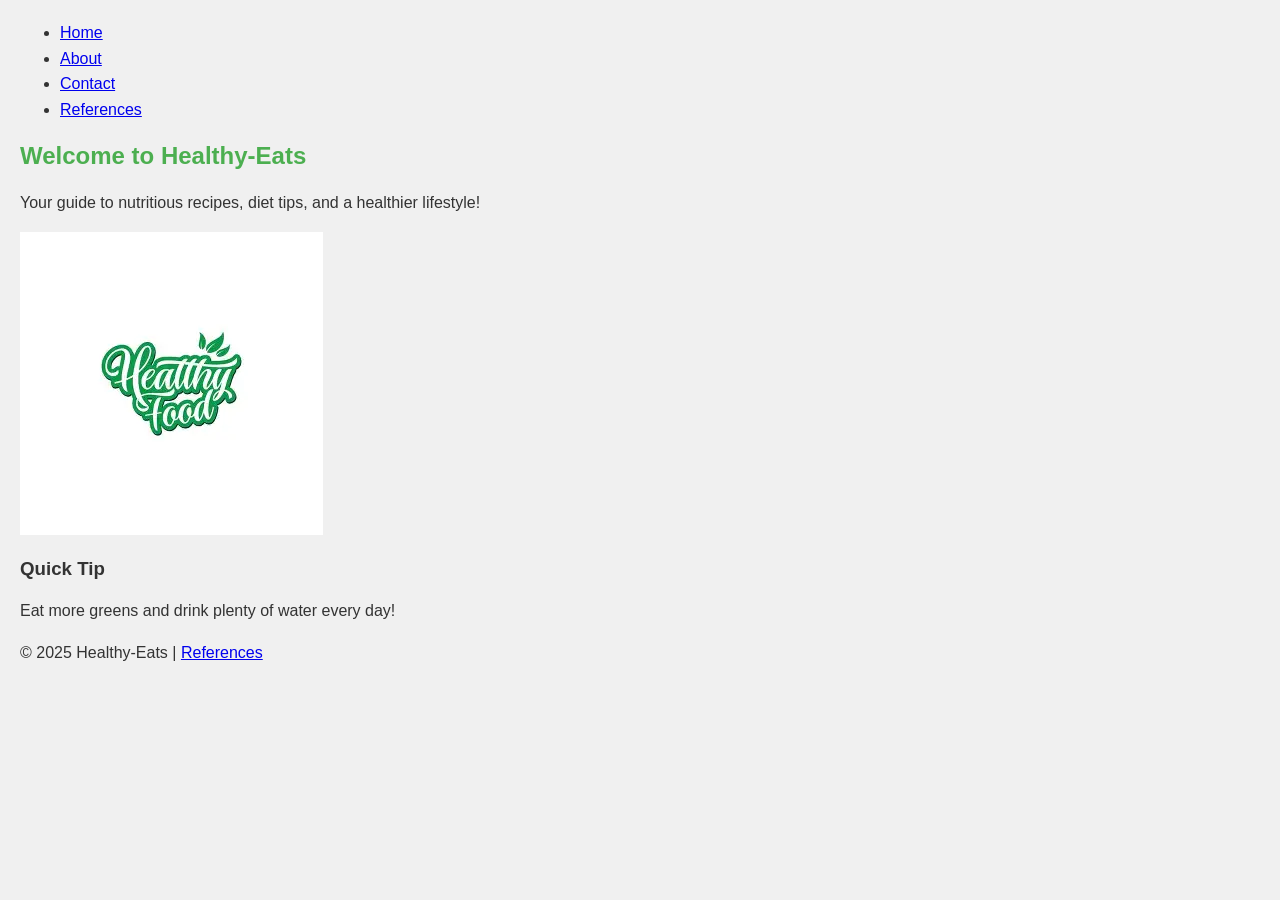
==== project/index.html @ b465d7d8 "plansite" ====
<!DOCTYPE html>
<html lang="en-US">
<head>
  <meta charset="UTF-8">
  <meta name="viewport" content="width=device-width, initial-scale=1.0">
  <meta name="description" content="Planning on making individuals and families live a healthy lifestyle through proper eating.">
  <meta name="author" content="Akanimo Jackson">
  <title>Healthy-Eats | Home</title>
  <link rel="stylesheet" href="css/style.css">
  <link rel="stylesheet" href="css/media-query-large.css">
  <link rel="stylesheet" href="style.css">
  <link rel="stylesheet" href="media-query-large.css">

</head>
<body>
  <header>
    <nav>
      <ul>
        <li><a href="index.html">Home</a></li>
        <li><a href="about.html">About</a></li>
        <li><a href="contact.html">Contact</a></li>
        <li><a href="references.html">References</a></li>
      </ul>
    </nav>
  </header>

  <main>
    <section>
      <h1>Welcome to Healthy-Eats</h1>
      <p>Your guide to nutritious recipes, diet tips, and a healthier lifestyle!</p>
      <img src="images/healthy-food.webp" alt="Healthy Food" loading="lazy">
    </section>

    <aside>
      <h3>Quick Tip</h3>
      <p>Eat more greens and drink plenty of water every day!</p>
    </aside>
  </main>

  <footer>
    <p>&copy; 2025 Healthy-Eats | <a href="references.html">References</a></p>
  </footer>

  <script src="js/script.js"></script>
</body>
</html>
---- project/style.css ----
body {
    font-family: Arial, sans-serif;
    background-color: #F0F0F0;
    color: #333333;
    margin: 20px;
}

h1, h2 {
    font-family: 'Roboto', sans-serif;
    color: #4CAF50;
}

p, li {
    line-height: 1.6;
}


.section {
    background-color: #ffffff;
    padding: 15px;
    margin-bottom: 30px;
    border-radius: 8px;
    box-shadow: 0 0 5px rgba(0,0,0,0.1);
}

.logo {
    width: 300px;
    height: 300px;
    display: block;
    border: #364274;
    margin-top: 10px;
}

.wireframe {
    border: 2px dashed #333333;
    padding: 20px;
    text-align: center;
    margin: 10px 0;
    background-color: #ffffff;
}


.color-sample {
    font-weight: bold;
}

.color-sample.primary {
    color: #4CAF50;
}

.color-sample.secondary {
    color: #364274;
}
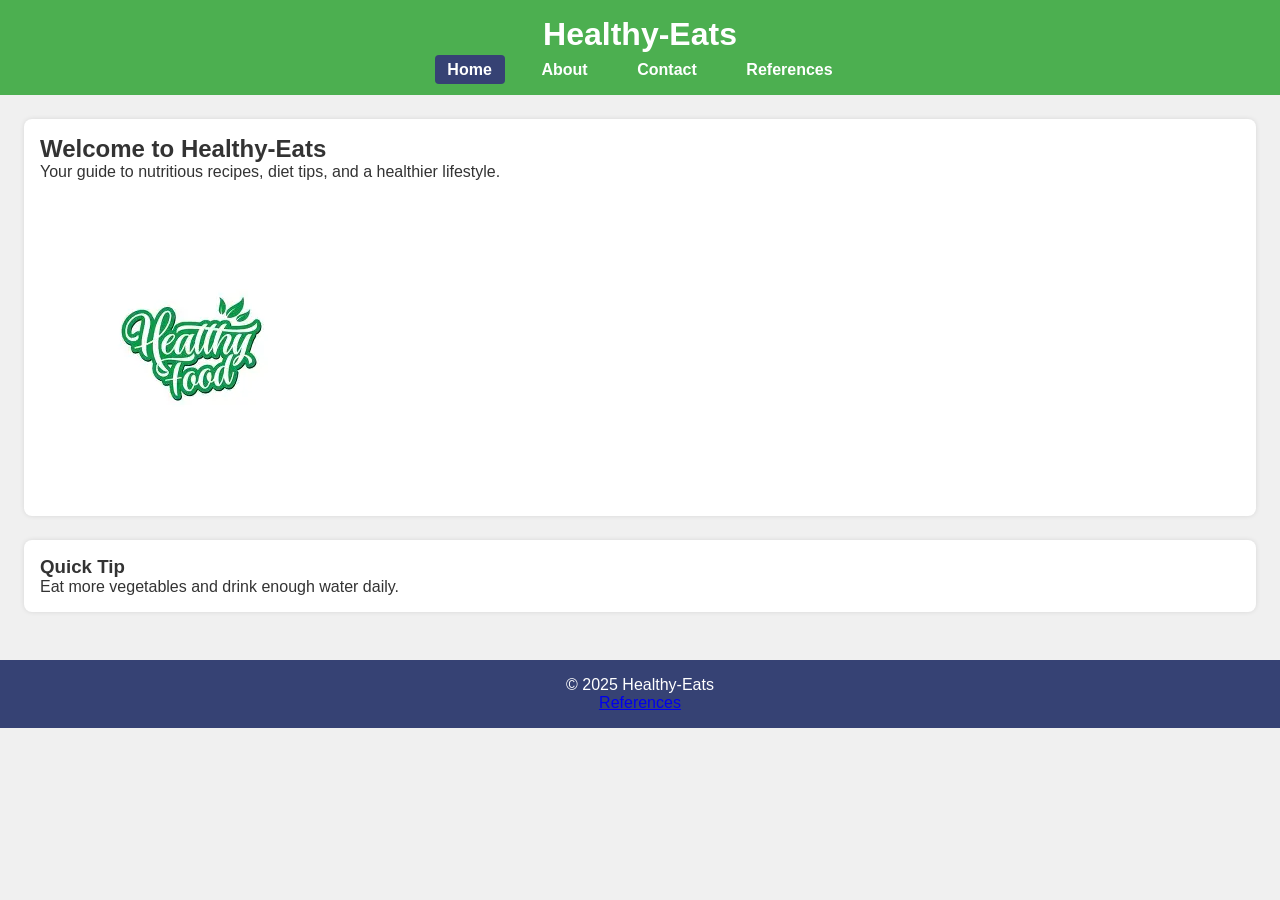
==== commit 25d248b3: "Project" ====
--- a/project/index.html
+++ b/project/index.html
@@ -3,20 +3,24 @@
 <head>
   <meta charset="UTF-8">
   <meta name="viewport" content="width=device-width, initial-scale=1.0">
-  <meta name="description" content="Planning on making individuals and families live a healthy lifestyle through proper eating.">
+  <meta name="description" content="Healthy-Eats promotes healthy living through nutritious meals and smart eating habits.">
   <meta name="author" content="Akanimo Jackson">
   <title>Healthy-Eats | Home</title>
-  <link rel="stylesheet" href="css/style.css">
-  <link rel="stylesheet" href="css/media-query-large.css">
+
   <link rel="stylesheet" href="style.css">
   <link rel="stylesheet" href="media-query-large.css">
 
+
 </head>
+
 <body>
-  <header>
-    <nav>
+
+  <header class="site-header">
+    <h1 class="site-title">Healthy-Eats</h1>
+
+    <nav class="nav-menu">
       <ul>
-        <li><a href="index.html">Home</a></li>
+        <li><a href="index.html" class="active">Home</a></li>
         <li><a href="about.html">About</a></li>
         <li><a href="contact.html">Contact</a></li>
         <li><a href="references.html">References</a></li>
@@ -25,20 +29,21 @@
   </header>
 
   <main>
-    <section>
-      <h1>Welcome to Healthy-Eats</h1>
-      <p>Your guide to nutritious recipes, diet tips, and a healthier lifestyle!</p>
-      <img src="images/healthy-food.webp" alt="Healthy Food" loading="lazy">
+    <section class="section">
+      <h2>Welcome to Healthy-Eats</h2>
+      <p>Your guide to nutritious recipes, diet tips, and a healthier lifestyle.</p>
+      <img src="images/healthy-food.webp" alt="Healthy food" loading="lazy">
     </section>
 
-    <aside>
+    <aside class="section">
       <h3>Quick Tip</h3>
-      <p>Eat more greens and drink plenty of water every day!</p>
+      <p>Eat more vegetables and drink enough water daily.</p>
     </aside>
   </main>
 
-  <footer>
-    <p>&copy; 2025 Healthy-Eats | <a href="references.html">References</a></p>
+  <footer class="site-footer">
+    <p>&copy; 2025 Healthy-Eats</p>
+    <p><a href="references.html">References</a></p>
   </footer>
 
   <script src="js/script.js"></script>
--- a/project/style.css
+++ b/project/style.css
@@ -1,54 +1,74 @@
+
+* {
+  margin: 0;
+  padding: 0;
+  box-sizing: border-box;
+}
 
 body {
-    font-family: Arial, sans-serif;
-    background-color: #F0F0F0;
-    color: #333333;
-    margin: 20px;
+  font-family: Arial, sans-serif;
+  background-color: #f0f0f0;
+  color: #333;
 }
 
-h1, h2 {
-    font-family: 'Roboto', sans-serif;
-    color: #4CAF50;
+.site-header {
+  background-color: #4CAF50;
+  padding: 1rem;
+  text-align: center;
 }
 
-p, li {
-    line-height: 1.6;
+.site-title {
+  color: #fff;
+  margin-bottom: 0.5rem;
 }
 
+.nav-menu ul {
+  list-style: none;
+  display: flex;
+  justify-content: center;
+  gap: 1.5rem;
+}
+
+.nav-menu a {
+  color: #fff;
+  text-decoration: none;
+  font-weight: bold;
+  padding: 0.4rem 0.8rem;
+}
+
+.nav-menu a:hover,
+.nav-menu a.active {
+  background-color: #364274;
+  border-radius: 4px;
+}
+
+main {
+  padding: 1.5rem;
+}
 
 .section {
-    background-color: #ffffff;
-    padding: 15px;
-    margin-bottom: 30px;
-    border-radius: 8px;
-    box-shadow: 0 0 5px rgba(0,0,0,0.1);
+  background-color: #fff;
+  padding: 1rem;
+  margin-bottom: 1.5rem;
+  border-radius: 8px;
+  box-shadow: 0 0 5px rgba(0,0,0,0.1);
 }
 
-.logo {
-    width: 300px;
-    height: 300px;
-    display: block;
-    border: #364274;
-    margin-top: 10px;
+img {
+  max-width: 100%;
+  display: block;
+  margin-top: 1rem;
 }
 
-.wireframe {
-    border: 2px dashed #333333;
-    padding: 20px;
-    text-align: center;
-    margin: 10px 0;
-    background-color: #ffffff;
+form {
+  display: flex;
+  flex-direction: column;
+  gap: 0.75rem;
 }
 
-
-.color-sample {
-    font-weight: bold;
+.site-footer {
+  background-color: #364274;
+  color: #fff;
+  text-align: center;
+  padding: 1rem;
 }
-
-.color-sample.primary {
-    color: #4CAF50;
-}
-
-.color-sample.secondary {
-    color: #364274;
-}
